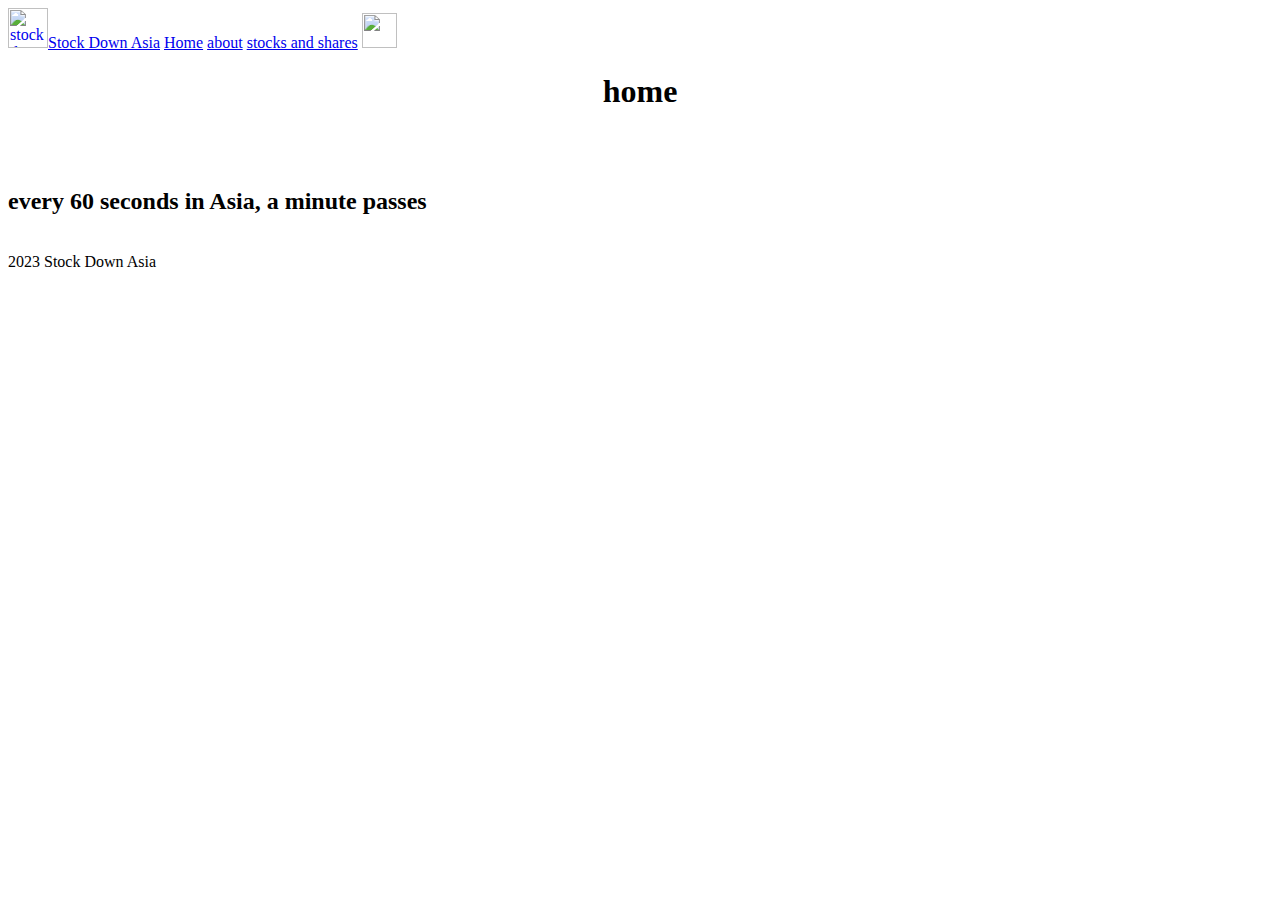
==== index.html @ f8f2446c "Update index.html" ====
<head>
  <link rel="stylesheet" href=style.css>
  
  <script type = "text/javascript" src="script.js"></script>
  <meta name="viewport" content="width=device-width, initial-scale=1">
  <title>Stock Down Asia</title>
</head>

<body>
  <div class="topnav" id="myTopnav">
    <a class="active" href="javascript:void(0);"><img src='placeholder.png' alt='stock down asia logo' height=40">Stock Down Asia</a>
    <a class="links" id='thispage' href="index.html">Home</a>
    <a class="links" href="about.html">about</a>
    <a class="links" href="stocksandshares.html">stocks and shares</a>
    <a href="javascript:void(0);" class="icon" onclick="navclick()"><img src="menu.png" height=35 width=35></a>
  </div>
  
  <h1><center>home</center></h1>
  <br>
  <br>
  <h2>every 60 seconds in Asia, a minute passes</h2>
  <br>
</body>

<footer>
  2023 Stock Down Asia
  
</footer>
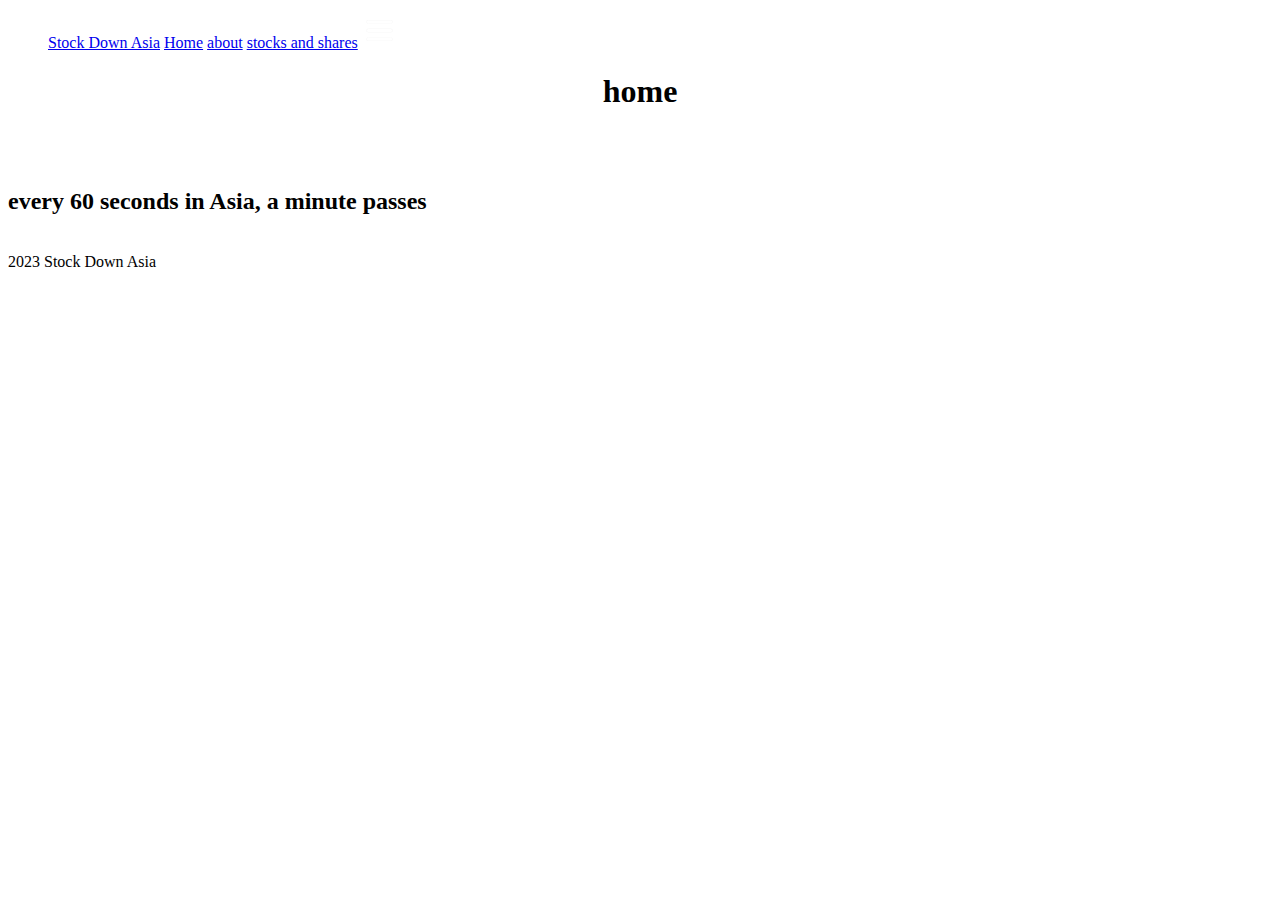
==== commit 3b9dd033: "update formatting 2" ====
--- a/index.html
+++ b/index.html
@@ -1,7 +1,6 @@
 <head>
-  <link rel="stylesheet" href=style.css>
-  
-  <script type = "text/javascript" src="script.js"></script>
+  <link rel="stylesheet" href="/style.css"/>
+  <script type = "text/javascript" src="/script.js"></script>
   <meta name="viewport" content="width=device-width, initial-scale=1">
   <title>Stock Down Asia</title>
 </head>
@@ -9,9 +8,9 @@
 <body>
   <div class="topnav" id="myTopnav">
     <a class="active" href="javascript:void(0);"><img src='placeholder.png' alt='stock down asia logo' height=40">Stock Down Asia</a>
-    <a class="links" id='thispage' href="index.html">Home</a>
-    <a class="links" href="about.html">about</a>
-    <a class="links" href="stocksandshares.html">stocks and shares</a>
+    <a class="links" id='thispage' href="/index.html">Home</a>
+    <a class="links" href="/about.html">about</a>
+    <a class="links" href="/stocksandshares.html">stocks and shares</a>
     <a href="javascript:void(0);" class="icon" onclick="navclick()"><img src="menu.png" height=35 width=35></a>
   </div>
   
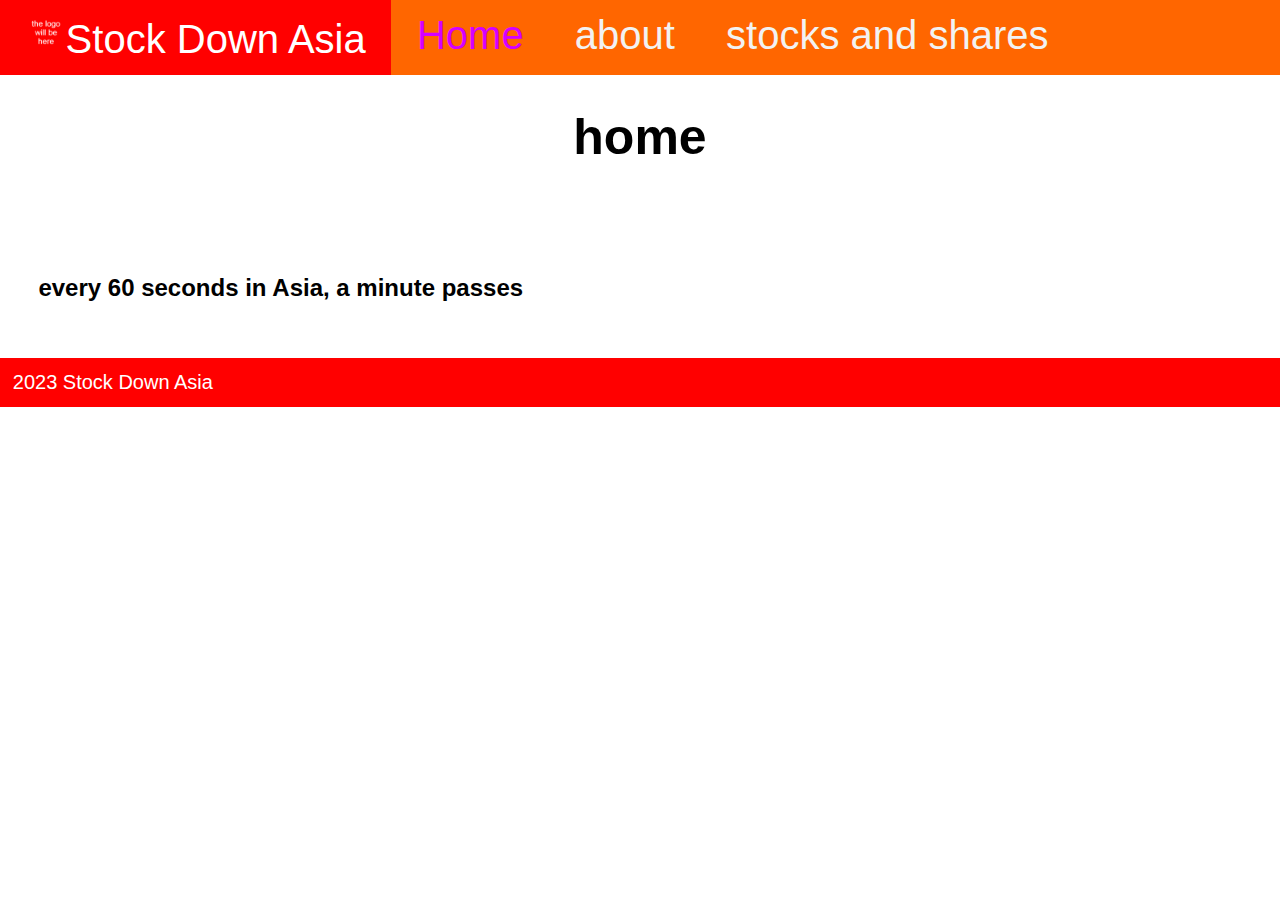
==== commit 2013aed9: "fixed css naming" ====
--- a/index.html
+++ b/index.html
@@ -1,5 +1,5 @@
 <head>
-  <link rel="stylesheet" href="/style.css"/>
+  <link rel="stylesheet" href="/styles.css"/>
   <script type = "text/javascript" src="/script.js"></script>
   <meta name="viewport" content="width=device-width, initial-scale=1">
   <title>Stock Down Asia</title>
--- a/styles.css
+++ b/styles.css
@@ -0,0 +1,136 @@
+html {
+  /*height: 100%;
+  width: 100%;*/
+  font-family: Arial;
+}
+
+body {
+  padding: 0;
+  margin: 0;
+}
+
+h1{
+  font-size: 50px;
+}
+
+/* Add a black background color to the top navigation */
+.topnav {
+  background-color: #ff6600;
+  overflow: hidden;
+  margin: 0vw;
+  padding: 0vw; 
+  border: 0vw;
+
+}
+
+/* Style the links inside the navigation bar */
+.topnav a {
+  float: left;
+  color: #f2f2f2;
+  text-align: center;
+  padding: 1vw 2vw;
+  text-decoration: none;
+  font-size: 40px;
+}
+
+
+
+/* Change the color of links on hover */
+.topnav a:hover {
+  color: black;
+
+}
+
+.topnav .links:hover {
+  color: black;
+  background-color: #B0B0B0;
+
+}
+
+/* Add a color to the active/current link */
+.topnav a.active {
+  background-color: #ff0000;
+  color: white;
+}
+
+/* Hide the link that should open and close the topnav on small screens */
+.topnav .icon {
+  display: none;
+
+}
+
+/* When the screen is less than 600 pixels wide, hide all links, except for the first one ("Home"). Show the link that contains should open and close the topnav (.icon) */
+@media only screen and (max-width: 600px) {
+  .topnav a:not(:first-child) {display: none;}
+  .topnav a.icon {
+    float: right;
+    display: block;
+    font-family: Arial;
+
+    text-align: center;
+    padding: 4vw 6vw;
+    text-decoration: none;
+    font-size: 25px;
+
+
+  }
+  .topnav a {
+  float: left;
+  color: #f2f2f2;
+  text-align: center;
+  padding: 5vw 6vw;
+  text-decoration: none;
+  font-size: 20px;
+  }
+}
+
+/* The "responsive" class is added to the topnav with JavaScript when the user clicks on the icon. This class makes the topnav look good on small screens (display the links vertically instead of horizontally) */
+@media screen and (max-width: 600px) {
+  .topnav.responsive {position: relative;}
+  .topnav.responsive a.icon {
+    position: absolute;
+    right: 0;
+    top: 0;
+    text-align: center;
+    padding: 4vw 6vw;
+    text-decoration: none;
+    font-size: 8vw;
+
+  }
+  .topnav.responsive a {
+    float: none;
+    display: block;
+    text-align: left;
+  }
+  .topnav a.active {
+  background-color: #FF0000;
+  color: white;
+  }
+}
+
+footer{
+  background-color: #FF0000;
+  color: white;
+  overflow: hidden;
+  margin: 0vw;
+  padding: 1vw; 
+  border: 0vw;
+
+  font-size: 20px;
+}
+
+
+p{
+  margin:2vw;
+  padding: 1vw;
+}
+
+
+#thispage{
+  color:#d400ff;
+}
+
+h2{
+  margin: 1vw;
+  padding:2vw;
+}
